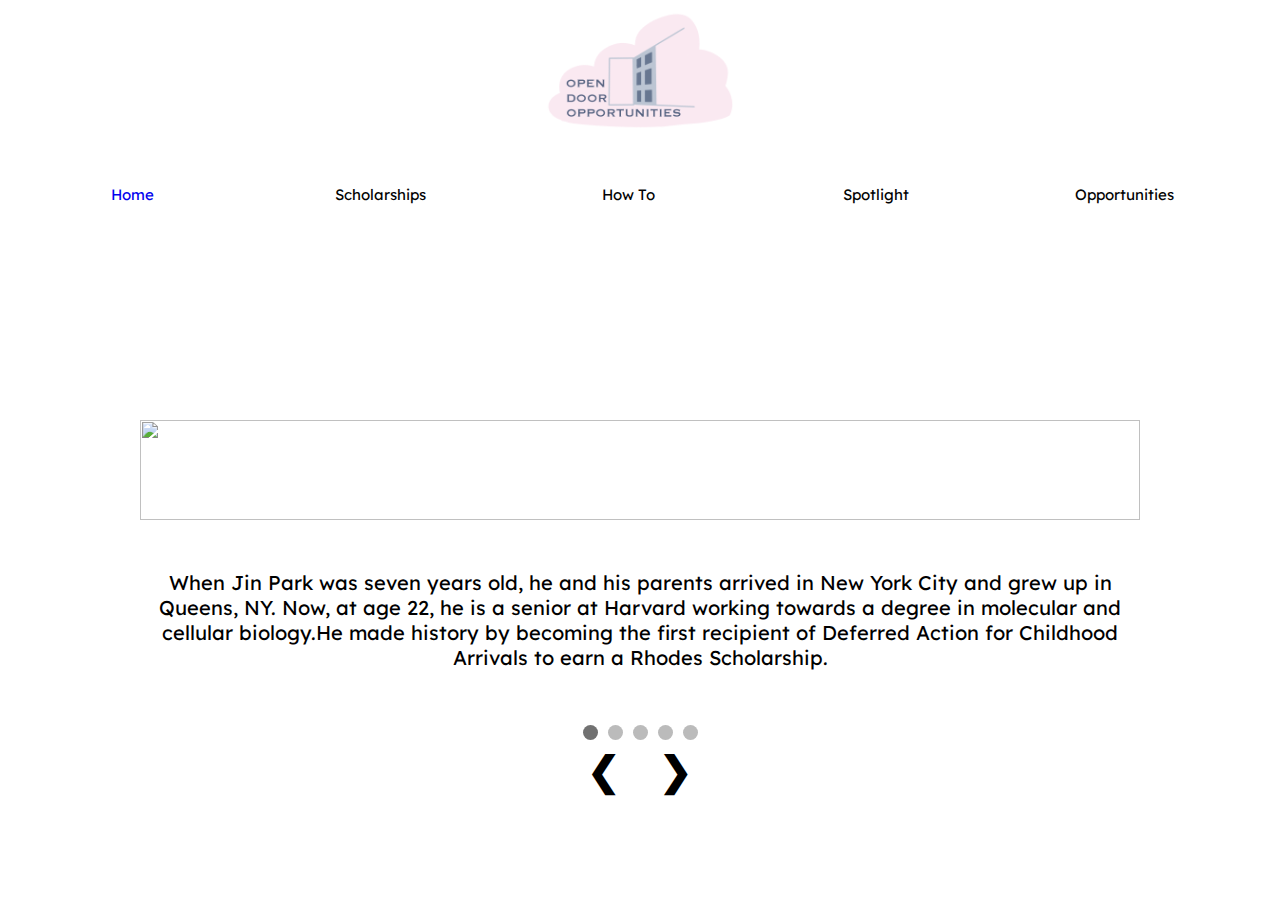
==== index.html @ 58954fca "Update index.html" ====
<DOCTYPE html>
  <html>
  <head>
    <link rel="stylesheet"type="text/css"href="budget.css">
    <link href="https://fonts.googleapis.com/css?family=Lexend+Deca&display=swap" rel="stylesheet">
    </head>
    <div class = "box">
      <div class = "imgBx">
        <center><a href="index.html"><img src="odo.png" alt="logo"></center>
    </div>
    <body>
      <div class = "menudropdown1">
        <ul>
          <li><a href = "remove-hyperlink-underline.php" style = "text-decoration:none ">Home</a>
            <ul>
              <li><a href="ourstory.html"> Our Story </a></li>
              <li><a href="https://forms.gle/zbEYY3L9pLtWuyCSA"> Feedback Form </a></li>
          </ul>
        </li>
        <li>Scholarships
          <ul>
            <li><a href="nyscholarship.html">New York Scholarships</a></li>
            <li><a href="national.html"> National Scholarships</a></li>
          </ul>
        </li>
        <li>How To
        <ul>
          <li><a href="linkedin.html">Make A LinkedIn</a></li>
          <li><a href="resume.html">Format Resume</a></li>
          <li><a href="coverletter.html">Make A Cover Letter</a></li>
          <li><a href="finfo.html">Make a College Budget</a></li>
          </ul>
          </li>
          <li>Spotlight
          <ul>
            <li><a href="wospot.html">Women Spotlight</a></li>
            <li><a href="immigrantspotlight.html"> Immigrant Spotlight</a></li>
          </ul>
          </li>
          <li>Opportunities
          <ul>
            <li><a href="sprograms.html">Summer Programs</a></li>
            <li><a href="internship.html">New York Internships</a></li>
            <li><a href="studybroad.html">Study Abroad</a></li>
          </ul>
          </li>
  </center>
    </body>
  </html>

<html>
  <head>
    <link rel = "stylesheet" href = "final.css">
  </head>
  <p><center></p>
<font size="5">
</font>
</center></p>
<br></br>
<br></br>
<br></br>
<br></br>
<!-- <br></br>
<br></br>
<br></br>
<br></br> -->
<br></br>
  <body>
 <div id="fb-root"></div>
<script async defer crossorigin="anonymous" src="https://connect.facebook.net/en_US/sdk.js#xfbml=1&version=v4.0&appId=882882988749519&autoLogAppEvents=1"></script>
<div id="fb-root"></div>
<script async defer crossorigin="anonymous" src="https://connect.facebook.net/en_US/sdk.js#xfbml=1&version=v4.0&appId=882882988749519&autoLogAppEvents=1"></script>
    <!-- <center><p>Spotlights</center></p> -->
      <div class= "slideshow-container">
        <div class= "mySlides fade">
          <a><center><img style=width:100% id = slide src= "https://ki.mit.edu/files/ki/ff/1388/mainimage/jin-park-rhodes.jpeg"></center></a>
          <br></br>
          <class="text"><center>When Jin Park was seven years old, he and his parents arrived in New York City and grew up in Queens, NY. Now, at age 22, he is a senior at Harvard working towards a degree in molecular and cellular biology.He made history by becoming the first recipient of Deferred Action for Childhood Arrivals to earn a Rhodes Scholarship.<style= font-size:15px></center></div>

        <div class= "mySlides fade">
          <a><center><img style=width:100% id = slide src= "https://static.adweek.com/adweek.com-prod/wp-content/uploads/2018/11/reshma-saujani-page-2018.jpg" font-size:30px></center></a>
          <br></br>
        <class="text"><center>Reshma Saujani is the Founder and CEO of the international nonprofit organization called Girls Who Code which is aimed to close the gender gap in technology. She was also the first Indian American woman to run for US Congress. Because of her work on behalf of young women, she has earned a broad recognition and was the winner of the Harold W. McGraw,Jr. Prize in Education.</center></div>


        <div class= "mySlides fade">
          <a><center><img style=width:90% id = slide src= "https://miro.medium.com/max/720/1*gfUmK4RgrvHdUcXdOp5MQQ.jpeg" ></center></a>
          <br></br>
        <class="text"><center>Ana Roca Castro is a social entrepreneur and the CEO of PreK12 Plaza which is the first multicultural education platform. This platform is dedicated to close the academic achievement gap among children of immigrants and for students who are at risk. She also created Lationos in Social Media which is the largest organization of Latino professional who are engaged in social media.</center></div>


        <div class= "mySlides fade">
          <a><center><img style=width:100% id = slide  src= "https://anitab.org/wp-content/uploads/2016/03/alyssia-jovellanos-700x467.jpg" ></center></a>
          <br></br>
        <class="text"><center>Alyssia Jovellanos studies Computer Science at McMaster University and is an undergraduate teaching assistant there. She came from a high school that didn't offer computer science courses, but she was the only girl out of her whole entire graduating class to pursue in this career. She was also elected as the youngest and first female president of her university's Computer Science Society. At the age of 17, she was the founder and owner of her multimedia technology company called Beta Pear.</center>
      </div>

      <div class= "mySlides fade">
        <a><center><img style=width:100% id = slide  src= "https://timedotcom.files.wordpress.com/2018/06/einstein.jpeg"></center></a>
        <br></br>
      <class="text"><center> Albert Einstein was born in Wurttemberg, Germany on March 14, 1879. He was a German-born physicist who made the famous theories of relativity. He also won the Nobel Prize for Physics in 1921 and is now one of the most influential physicists in the 20th century.</center>
    </div>


      <br></br>
        <div style= "text-align:center">
              <span class="dot" onclick="currentSlide(1)"></span>
              <span class="dot" onclick="currentSlide(2)"></span>
              <span class="dot" onclick="currentSlide(3)"></span>
              <span class= "dot" onclick="currentSlide(4)"></span>
              <span class= "dot" onclick="currentSlide(4)"></span>
            </div>

            <div style= "text-align:center">
                <a class="prev" onclick="plusSlides(-1)">&#10094;</a>
                <a class="next" onclick="plusSlides(1)">&#10095;</a>
              </div>
              <br>


    <script src="final.js"></script>
<div class="fb-comments" data-href="https://opendooropportunity.github.io/odo/" data-width="1000" data-numposts="50"></div>
<div class="fb-like" data-href="https://opendooropportunity.github.io/odo/" data-width="" data-layout="standard" data-action="like" data-size="large" data-show-faces="true" data-share="true"></div>
  </body>
</HTML>
---- budget.css ----
div{
    font-family: 'Lexend Deca', sans-serif;
}
h1{
  color:white;
  background-color:#2F2FA2;
  font-family: 'Abril Fatface', cursive;
}

body{
  background: white;
  color: black;
}

img{
  width: 15%;
  height: auto;
  float: center;
}
.menudropdown1{
   height: 100px;
  margin: 0px auto;
}
.menudropdown1 ul{
  padding: 0px;
}
.menudropdown1 ul li{
  float: left;
  background-color: white;
  color: black;
  width: 248px;
  height:50px;
  line-height: 50px;
  font-size: 15px;
  text-align: center;
  list-style: none;
  opacity: .99;
}
.menudropdown1 ul li ul{
  display:none;
}
.menudropdown1 ul li:hover > ul{
  display: block;
}
.menudropdown1 ul li:hover{
  background-color: #F3BBCA;
  opacity: 0.9;
}
.container {
    position: relative;
}
.container img {
    position: absolute;
    top: 0px;
    right: 0px;
}

#slide{
  width: 100%;
  height: auto;
  margin: 0;
}
---- final.css ----
div{
  font-family: 'Lexend Deca', sans-serif;
  color:black;
  font-size:20px
}

{box-sizing:border-box}

.slideshow-container {
 max-width: 1000px;
 position: relative;
 margin: auto;
 z-index: 1;
}

.mySlides {
 display: none;
}

.prev, .next {
  cursor: pointer;
  top: 50%;
  width: auto;
  margin-top: -22px;
  padding: 16px;
  color: black;
  font-weight: bold;
  font-size: 40px;
  transition: 0.6s ease;
  border-radius: 0 3px 3px 0;
  user-select: none;
}

.next {
  right: 0;
  border-radius: 3px 0 0 3px;
}

/* On hover, add a black background color with a little bit see-through */
.prev:hover, .next:hover {
  background-color: rgba(0,0,0,0.8);
}

/* Caption text */
.text {
  color: #f2f2f2;
  font-size: 10px;
  padding: 8px 12px;
  position: absolute;
  bottom: 8px;
  width: 100%;
}


/* The dots/bullets/indicators */
.dot {
  cursor: pointer;
  height: 15px;
  width: 15px;
  margin: 0 2px;
  background-color: #bbb;
  border-radius: 50%;
  display: inline-block;
  transition: background-color 0.6s ease;
}

.active, .dot:hover {
  background-color: #717171;
}

/* Fading animation */
.fade {
  -webkit-animation-name: fade;
  -webkit-animation-duration: 1.5s;
  animation-name: fade;
  animation-duration: 1.5s;
}



@-webkit-keyframes fade {
  from {opacity: .4}
  to {opacity: 1}
}

@keyframes fade {
  from {opacity: .4}
  to {opacity: 1}
}
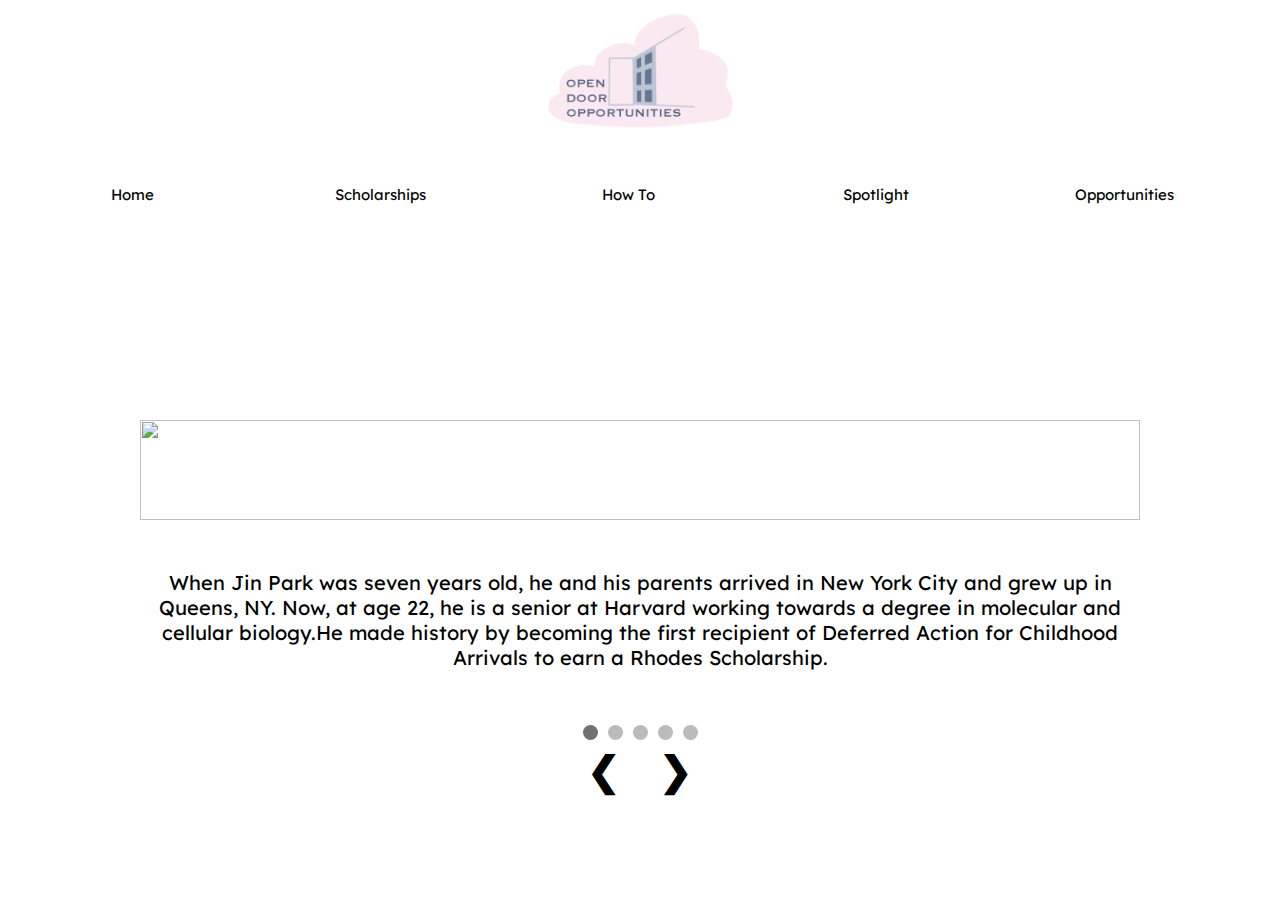
==== commit 75edb974: "Update index.html" ====
--- a/index.html
+++ b/index.html
@@ -11,37 +11,37 @@
     <body>
       <div class = "menudropdown1">
         <ul>
-          <li><a href = "remove-hyperlink-underline.php" style = "text-decoration:none ">Home</a>
+          <li><a>Home</a>
             <ul>
-              <li><a href="ourstory.html"> Our Story </a></li>
-              <li><a href="https://forms.gle/zbEYY3L9pLtWuyCSA"> Feedback Form </a></li>
+              <li><a href="ourstory.html" style="text-decoration:none"> Our Story </a></li>
+              <li><a href="https://forms.gle/zbEYY3L9pLtWuyCSA" style="text-decoration:none"> Feedback Form </a></li>
           </ul>
         </li>
         <li>Scholarships
           <ul>
-            <li><a href="nyscholarship.html">New York Scholarships</a></li>
-            <li><a href="national.html"> National Scholarships</a></li>
+            <li><a href="nyscholarship.html  style="text-decoration:none">New York Scholarships</a></li>
+            <li><a href="national.html"  style="text-decoration:none"> National Scholarships</a></li>
           </ul>
         </li>
         <li>How To
         <ul>
-          <li><a href="linkedin.html">Make A LinkedIn</a></li>
-          <li><a href="resume.html">Format Resume</a></li>
-          <li><a href="coverletter.html">Make A Cover Letter</a></li>
-          <li><a href="finfo.html">Make a College Budget</a></li>
+          <li><a href="linkedin.html"  style="text-decoration:none">Make A LinkedIn</a></li>
+          <li><a href="resume.html"  style="text-decoration:none">Format Resume</a></li>
+          <li><a href="coverletter.html"  style="text-decoration:none">Make A Cover Letter</a></li>
+          <li><a href="finfo.html"  style="text-decoration:none">Make a College Budget</a></li>
           </ul>
           </li>
           <li>Spotlight
           <ul>
-            <li><a href="wospot.html">Women Spotlight</a></li>
-            <li><a href="immigrantspotlight.html"> Immigrant Spotlight</a></li>
+            <li><a href="wospot.html"  style="text-decoration:none">Women Spotlight</a></li>
+            <li><a href="immigrantspotlight.html"  style="text-decoration:none"> Immigrant Spotlight</a></li>
           </ul>
           </li>
           <li>Opportunities
           <ul>
-            <li><a href="sprograms.html">Summer Programs</a></li>
-            <li><a href="internship.html">New York Internships</a></li>
-            <li><a href="studybroad.html">Study Abroad</a></li>
+            <li><a href="sprograms.html"  style="text-decoration:none">Summer Programs</a></li>
+            <li><a href="internship.html"  style="text-decoration:none">New York Internships</a></li>
+            <li><a href="studybroad.html"  style="text-decoration:none">Study Abroad</a></li>
           </ul>
           </li>
   </center>
@@ -67,8 +67,6 @@
 <br></br>
   <body>
  <div id="fb-root"></div>
-<script async defer crossorigin="anonymous" src="https://connect.facebook.net/en_US/sdk.js#xfbml=1&version=v4.0&appId=882882988749519&autoLogAppEvents=1"></script>
-<div id="fb-root"></div>
 <script async defer crossorigin="anonymous" src="https://connect.facebook.net/en_US/sdk.js#xfbml=1&version=v4.0&appId=882882988749519&autoLogAppEvents=1"></script>
     <!-- <center><p>Spotlights</center></p> -->
       <div class= "slideshow-container">
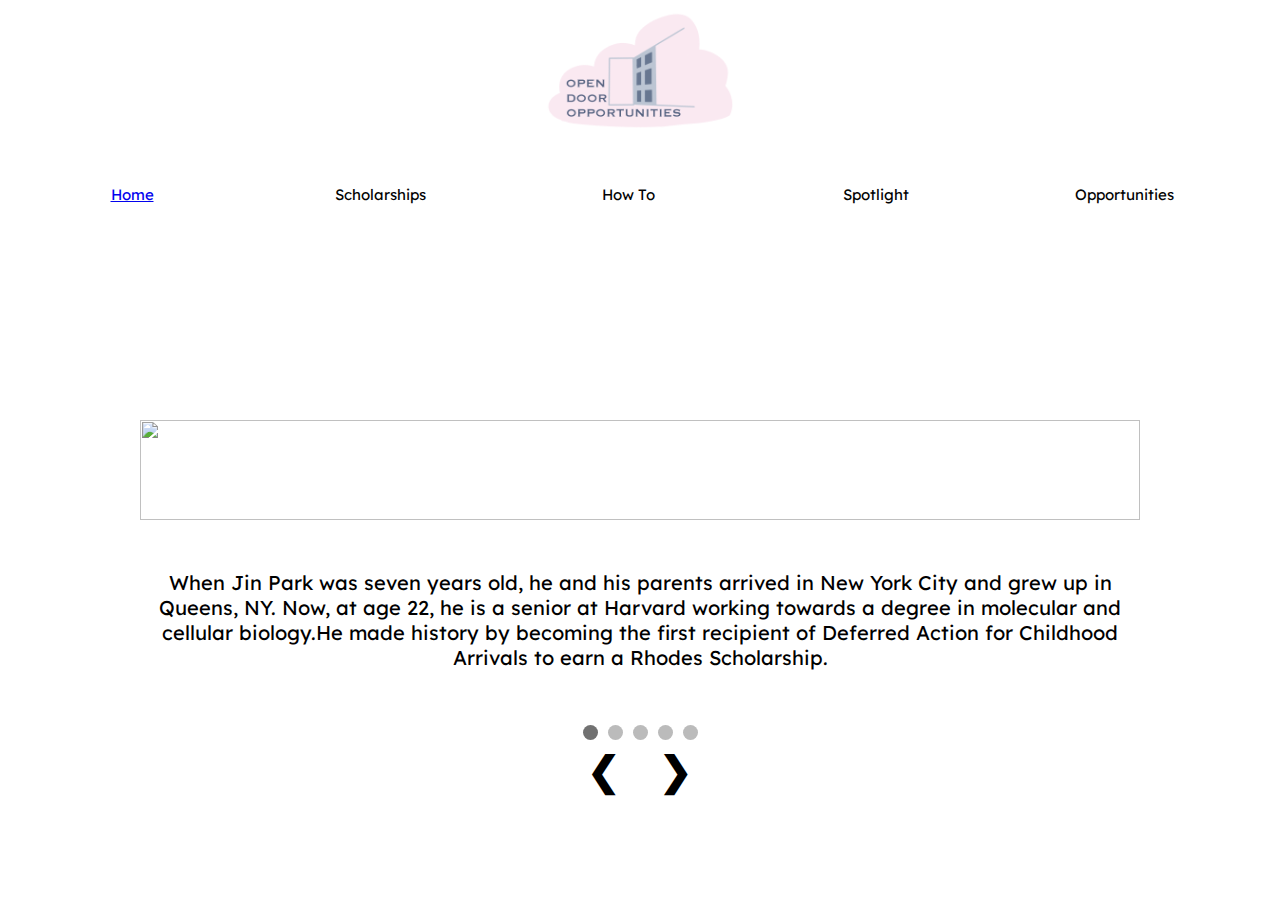
==== commit 4281fa6f: "Update index.html" ====
--- a/index.html
+++ b/index.html
@@ -11,7 +11,7 @@
     <body>
       <div class = "menudropdown1">
         <ul>
-          <li><a>Home</a>
+          <li>Home
             <ul>
               <li><a href="ourstory.html" style="text-decoration:none"> Our Story </a></li>
               <li><a href="https://forms.gle/zbEYY3L9pLtWuyCSA" style="text-decoration:none"> Feedback Form </a></li>
@@ -19,7 +19,7 @@
         </li>
         <li>Scholarships
           <ul>
-            <li><a href="nyscholarship.html  style="text-decoration:none">New York Scholarships</a></li>
+            <li><a href="nyscholarship.html"  style="text-decoration:none">New York Scholarships</a></li>
             <li><a href="national.html"  style="text-decoration:none"> National Scholarships</a></li>
           </ul>
         </li>
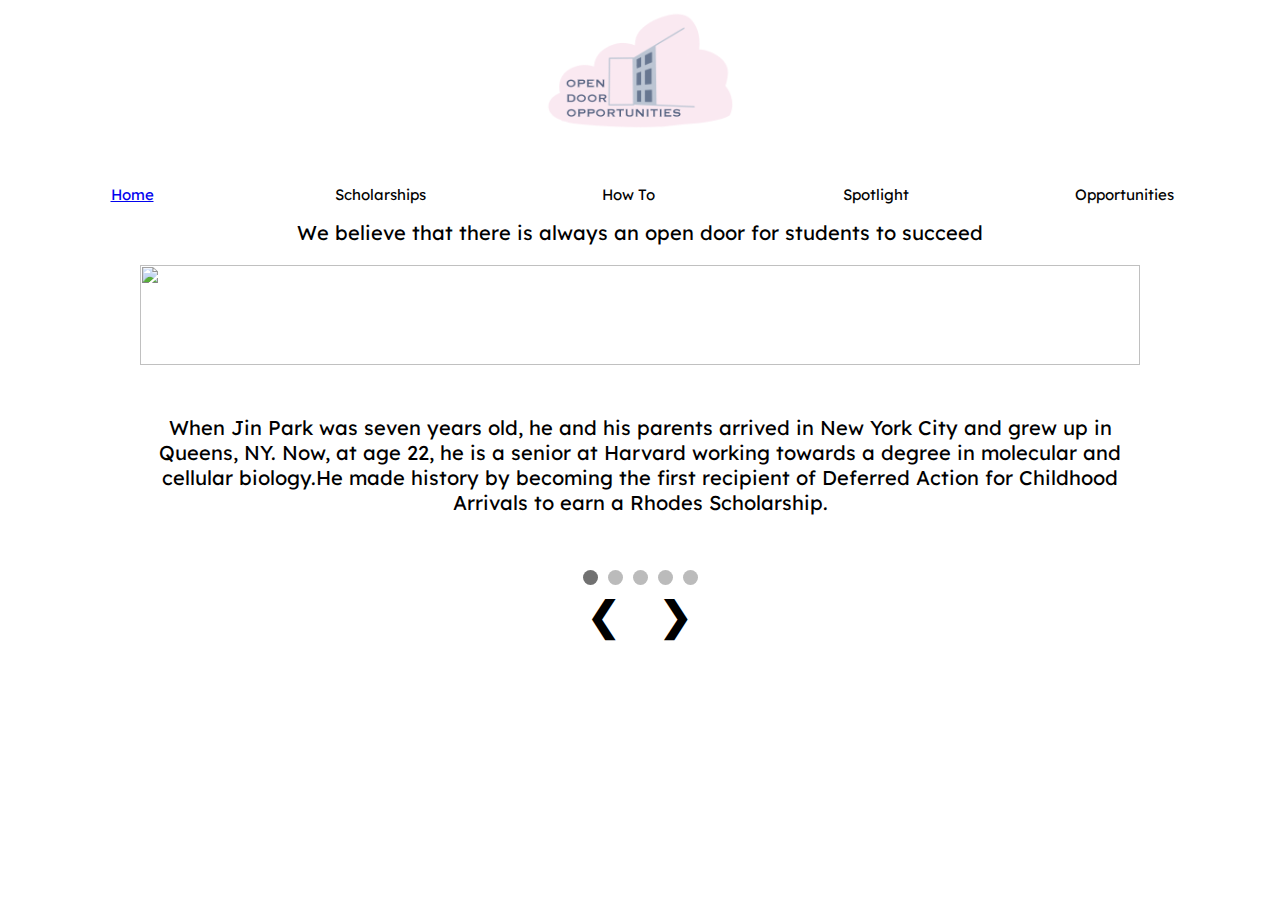
==== commit 051f06c1: "Update index.html" ====
--- a/index.html
+++ b/index.html
@@ -13,7 +13,7 @@
         <ul>
           <li>Home
             <ul>
-              <li><a href="ourstory.html" style="text-decoration:none"> Our Story </a></li>
+             <li><a href = "index.html" style = "text-decoration:none ">Home</a>
               <li><a href="https://forms.gle/zbEYY3L9pLtWuyCSA" style="text-decoration:none"> Feedback Form </a></li>
           </ul>
         </li>
@@ -56,16 +56,11 @@
 <font size="5">
 </font>
 </center></p>
-<br></br>
-<br></br>
-<br></br>
-<br></br>
 <!-- <br></br>
 <br></br>
-<br></br>
-<br></br> -->
-<br></br>
+  <br></br> -->
   <body>
+     <p><center>We believe that there is always an open door for students to succeed</center><p>
  <div id="fb-root"></div>
 <script async defer crossorigin="anonymous" src="https://connect.facebook.net/en_US/sdk.js#xfbml=1&version=v4.0&appId=882882988749519&autoLogAppEvents=1"></script>
     <!-- <center><p>Spotlights</center></p> -->
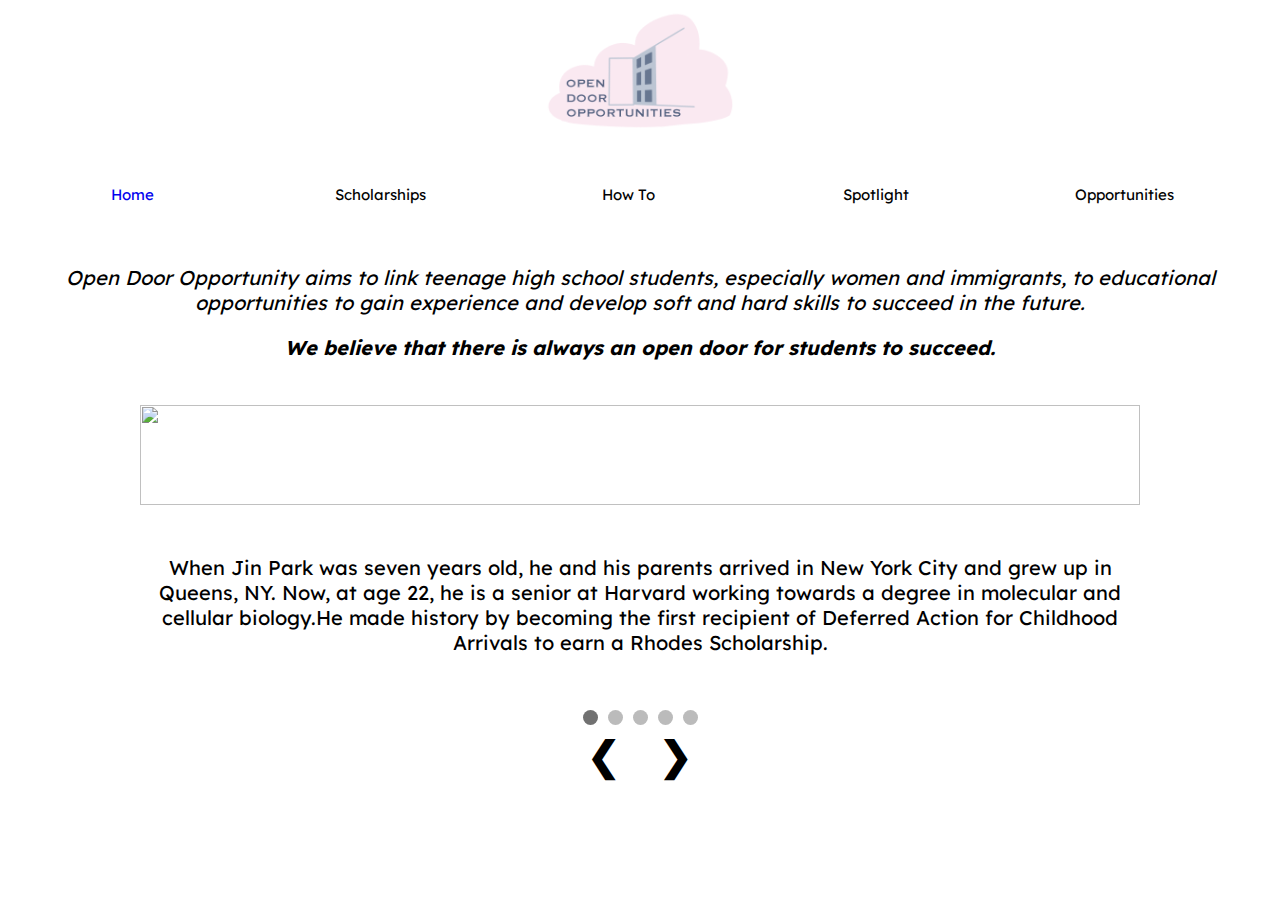
==== commit ccc4887a: "Update index.html" ====
--- a/index.html
+++ b/index.html
@@ -1,9 +1,9 @@
 <DOCTYPE html>
-  <html>
-  <head>
-    <link rel="stylesheet"type="text/css"href="budget.css">
-    <link href="https://fonts.googleapis.com/css?family=Lexend+Deca&display=swap" rel="stylesheet">
-    </head>
+ <html>
+<head>
+  <link rel="stylesheet"type="text/css"href="budget.css">
+  <link href="https://fonts.googleapis.com/css?family=Lexend+Deca&display=swap" rel="stylesheet">
+  </head>
     <div class = "box">
       <div class = "imgBx">
         <center><a href="index.html"><img src="odo.png" alt="logo"></center>
@@ -11,43 +11,42 @@
     <body>
       <div class = "menudropdown1">
         <ul>
-          <li>Home
+          <li><a href = "index.html" style = "text-decoration:none ">Home</a>
             <ul>
-             <li><a href = "index.html" style = "text-decoration:none ">Home</a>
+              <li><a href="ourstory.html"> Our Story </a></li>
               <li><a href="https://forms.gle/zbEYY3L9pLtWuyCSA" style="text-decoration:none"> Feedback Form </a></li>
           </ul>
         </li>
         <li>Scholarships
           <ul>
-            <li><a href="nyscholarship.html"  style="text-decoration:none">New York Scholarships</a></li>
-            <li><a href="national.html"  style="text-decoration:none"> National Scholarships</a></li>
+            <li><a href="nyscholarship.html">New York Scholarships</a></li>
+            <li><a href="national.html"> National Scholarships</a></li>
           </ul>
         </li>
         <li>How To
         <ul>
-          <li><a href="linkedin.html"  style="text-decoration:none">Make A LinkedIn</a></li>
-          <li><a href="resume.html"  style="text-decoration:none">Format Resume</a></li>
-          <li><a href="coverletter.html"  style="text-decoration:none">Make A Cover Letter</a></li>
-          <li><a href="finfo.html"  style="text-decoration:none">Make a College Budget</a></li>
+          <li><a href="linkedin.html">Make A LinkedIn</a></li>
+          <li><a href="resume.html">Format Resume</a></li>
+          <li><a href="coverletter.html">Make A Cover Letter</a></li>
+          <li><a href="finfo.html">Make a College Budget</a></li>
           </ul>
           </li>
           <li>Spotlight
           <ul>
-            <li><a href="wospot.html"  style="text-decoration:none">Women Spotlight</a></li>
-            <li><a href="immigrantspotlight.html"  style="text-decoration:none"> Immigrant Spotlight</a></li>
+            <li><a href="wospot.html">Women Spotlight</a></li>
+            <li><a href="immigrantspotlight.html"> Immigrant Spotlight</a></li>
           </ul>
           </li>
           <li>Opportunities
           <ul>
-            <li><a href="sprograms.html"  style="text-decoration:none">Summer Programs</a></li>
-            <li><a href="internship.html"  style="text-decoration:none">New York Internships</a></li>
-            <li><a href="studybroad.html"  style="text-decoration:none">Study Abroad</a></li>
+            <li><a href="sprograms.html">Summer Programs</a></li>
+            <li><a href="internship.html">New York Internships</a></li>
+            <li><a href="studybroad.html">Study Abroad</a></li>
           </ul>
           </li>
   </center>
     </body>
   </html>
-
 <html>
   <head>
     <link rel = "stylesheet" href = "final.css">
@@ -56,12 +55,13 @@
 <font size="5">
 </font>
 </center></p>
-<!-- <br></br>
-<br></br>
-  <br></br> -->
+
   <body>
-     <p><center>We believe that there is always an open door for students to succeed</center><p>
- <div id="fb-root"></div>
+  <br><br><br>
+     <p><i><center>Open Door Opportunity aims to link teenage high school students, especially women and immigrants, to educational opportunities to gain experience and develop soft and hard skills to succeed in the future. </center></i><p>
+    <center><p><i><strong>We believe that there is always an open door for students to succeed. </strong></i></p></center>
+    <br>
+    <div id="fb-root"></div>
 <script async defer crossorigin="anonymous" src="https://connect.facebook.net/en_US/sdk.js#xfbml=1&version=v4.0&appId=882882988749519&autoLogAppEvents=1"></script>
     <!-- <center><p>Spotlights</center></p> -->
       <div class= "slideshow-container">
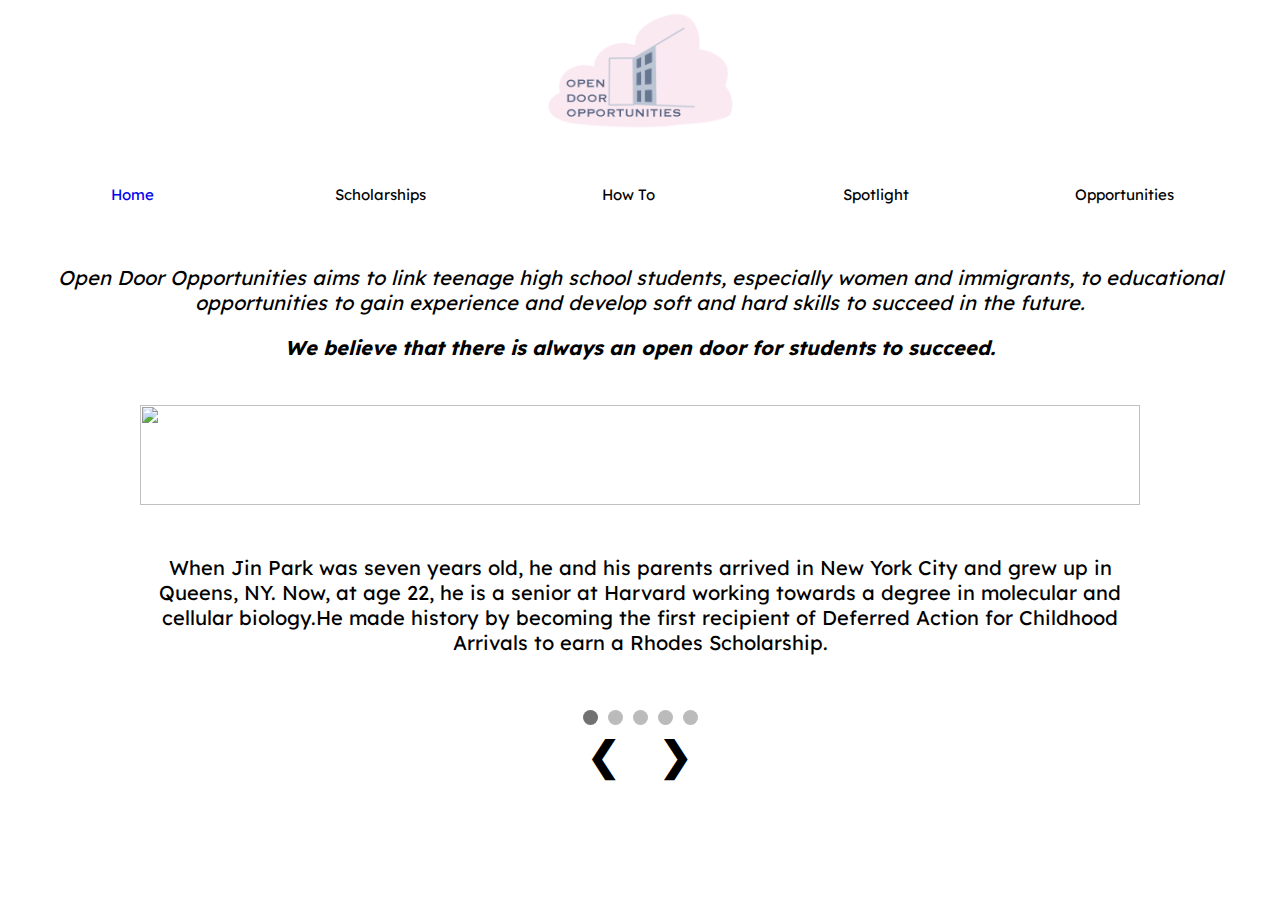
==== commit b915a99d: "Update index.html" ====
--- a/index.html
+++ b/index.html
@@ -58,7 +58,7 @@
 
   <body>
   <br><br><br>
-     <p><i><center>Open Door Opportunity aims to link teenage high school students, especially women and immigrants, to educational opportunities to gain experience and develop soft and hard skills to succeed in the future. </center></i><p>
+     <p><i><center>Open Door Opportunities aims to link teenage high school students, especially women and immigrants, to educational opportunities to gain experience and develop soft and hard skills to succeed in the future. </center></i><p>
     <center><p><i><strong>We believe that there is always an open door for students to succeed. </strong></i></p></center>
     <br>
     <div id="fb-root"></div>
